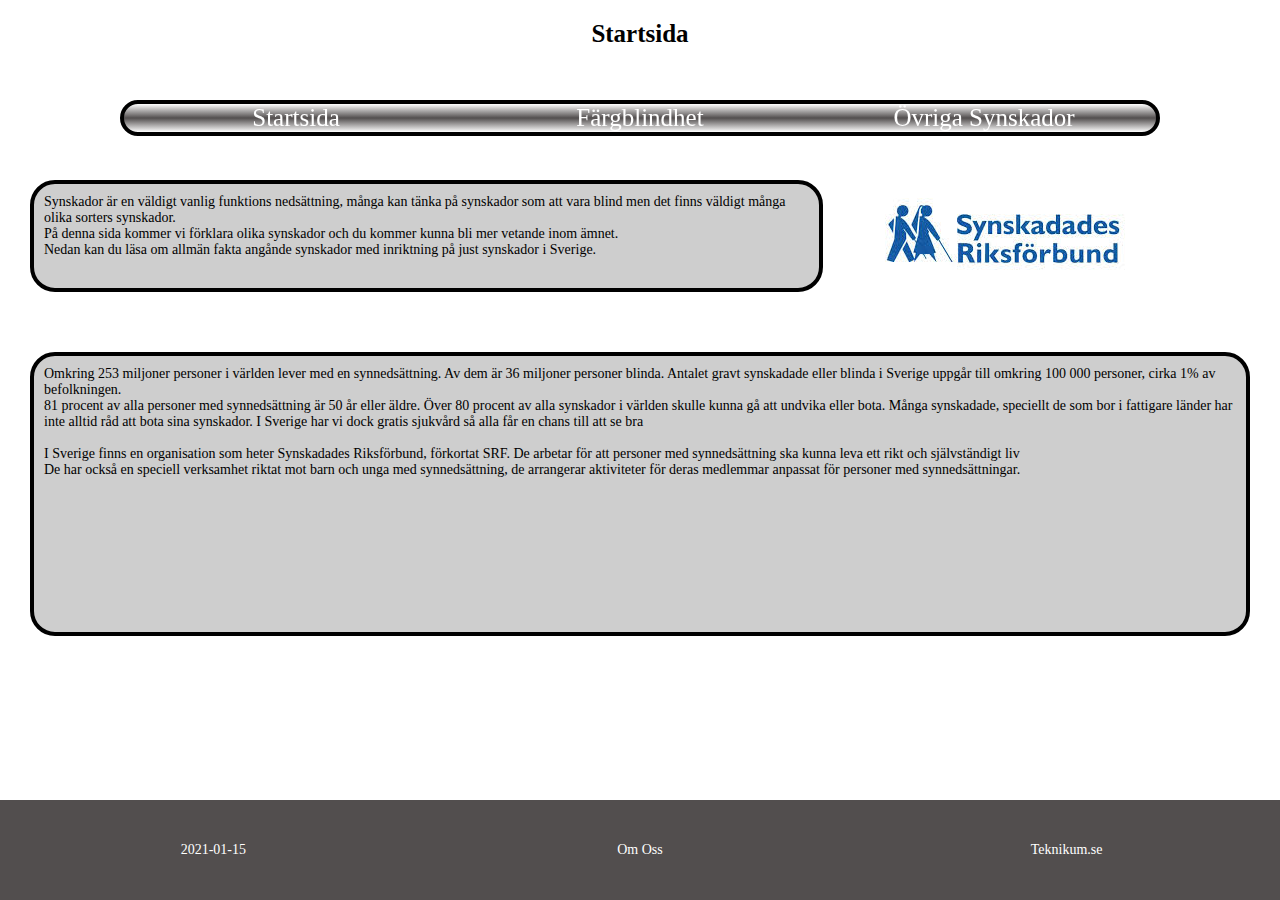
==== index.html @ 52b1813a "La till kommentarer på index m.m" ====
<!--Gjord av Ville-->
<!--Bestämmer att html 5 används-->
<!DOCTYPE html> 
<!--Start tag för html och lang="sv" bestämmer uppläsnings språk på sidan-->
<html lang="sv">
   <!--Head tag för information som inte kommer synas på sidan-->
   <head>
      <!--Meta charset visar på vilken teckenkodning som används, i detta fall utf-8
      link taggen refererar till style.css som är css filen som är bunden till alla html filer, har relationen satt som stylesheet för att berätta för datorn att det är just till styling
      Title taggen bestämmer vad som ska stå på fliken när man har filen öppen i en webbläsare, i detta fall "startsida"-->
      <meta charset="utf-8">
      <link href="style.css" rel="stylesheet">
      <title>Startsida</title>
   <!--Sluttagg för head, alla taggar med / innan taggnamnet är sluttaggar-->
   </head>
   <!--Start tag för body, detta är det som visas på sidan, klassen refererar till en klass selektor i style.css. Klassen är det grid som används i body-->
   <body class="body-grid">
   <!--Semantisk header tag, detta används för den översta delen av sidan--> 
    <header>
       <!--H1 tag, titel med högsta prioritet på sidan, högre nummer betyder lägre prioritet-->
        <h1>Startsida</h1>
        <!--Semantisk nav tag, används för den globala menyn på sidan-->
        <nav>
           <!--ul tag, står för unordered list och är huvud delen av den globala menyn-->
            <ul class="list-grid">
               <!--li tag, står för list item och är ett objekt i listan.-->
               <li>
                  <!--A tag, länkar till index.html, kan även användas för att länka till externa webbsidor. href="namn" är det objekt som länkas-->
                  <a href="index.html">
                     Startsida
                  </a>
               </li>
               <li>
                  <a href="colorblind.html">
                     Färgblindhet
                  </a>
               </li>
               <li>
                  <a href="visual_impairment.html">
                     Övriga Synskador
                  </a>
               </li>
            </ul>
         </nav>
     </header>
     <!--Semantisk Main tag, används för huvuddelen av sidan, här kommer det mesta innehållet vara.-->
     <main class="main-grid">
        <!--P tag, används för vanlig text, i texten har jag även använt <br> som bryter raden och hoppar ner ett steg. Gör detta för att det ska vara enklare att läsa--->
        <p class="text6">
            Synskador är en väldigt vanlig funktions nedsättning, många kan tänka på synskador som att vara blind men det finns väldigt många olika sorters synskador. <br>
            På denna sida kommer vi förklara olika synskador och du kommer kunna bli mer vetande inom ämnet. <br>
            Nedan kan du läsa om allmän fakta angånde synskador med inriktning på just synskador i Sverige. <br>
        </p>
        <p class="text5">
            Omkring 253 miljoner personer i världen lever med en synnedsättning. Av dem är 36 miljoner personer blinda. Antalet gravt synskadade eller blinda i Sverige uppgår till omkring 100 000 personer, cirka 1% av befolkningen. <br>
            81 procent av alla personer med synnedsättning är 50 år eller äldre. Över 80 procent av alla synskador i världen skulle kunna gå att undvika eller bota. Många synskadade, speciellt de som bor i fattigare länder har inte alltid råd att bota sina synskador. I Sverige har vi dock gratis sjukvård så alla får en chans till att se bra <br>
            <br>
            I Sverige finns en organisation som heter Synskadades Riksförbund, förkortat SRF. De arbetar för att personer med synnedsättning ska kunna leva ett rikt och självständigt liv <br>
            De har också en speciell verksamhet riktat mot barn och unga med synnedsättning, de arrangerar aktiviteter för deras medlemmar anpassat för personer med synnedsättningar.
        </p>
        <a href="https://www.srf.nu/">
            <!--IMG tag inuti en a tag. Detta gör bilden klickbar och får destinationen som står i a taggen. src är source till bilden, alt är det som står ifall bilden inte kan visas-->
            <img src="SRF.jpg" alt="Synskadades Riksförbund Logotyp">
        </a>
     </main>
     <!--Semantisk Footer tag, används för sidfoten-->
     <footer>
        <p>2021-01-15</p>
        <a href="om_oss.html">Om Oss</a>
        <a href="https://www.teknikum.se">Teknikum.se</a>
     </footer>
   </body>
</html>
---- style.css ----
*{
	margin: 0;
	padding: 0;
	font-size: 14px;
	font-family: "Times New Roman", Times, serif;
}

.body-grid{
	grid-template-columns: 1fr 1fr 1fr;
	grid-template-rows: 100px 50px auto 100px;
	grid-template-areas: "header header header" "nav nav nav" "main main main" "footer footer footer";
	display: grid;
}

.list-grid{
	grid-template-columns: 1fr 1fr 1fr;
	grid-template-rows: auto;
	grid-template-areas: "li li li";
	display: grid;
	background-color: #524e4e;
	border: 4px solid #000000;
	margin: 20px;
	background-image: linear-gradient(#ffffff, #524e4e, #ffffff);
	border-radius: 25px;
}

.main-grid{
	grid-template-columns: 1fr 1fr 1fr;
	grid-template-rows: 1fr 1fr 1fr;
	display: grid;
}

footer{
	grid-template-columns: 1fr 1fr 1fr;
	grid-template-rows: 100px;
	display: grid;
	align-items: center;
	position: fixed;
	left: 0; 
	bottom: 0; 
	width: 100%;
	background-color: #524e4e;
	color: #ffffff;
}

h1{
	font-size: 25px;
	padding: 20px;
}

.titel2{
	font-size: 20px;
	text-decoration: underline;
}

.bild4{
	text-align: center;
	grid-column-start: 2;
	grid-row-start: 2;
}

.text3{
	text-align: center;
	grid-column-start: 2;
	grid-row-start: 2;
}

.text4{
	text-align: center;
	grid-column-start: 2;
	grid-row-start: 1;
	padding: 40px;
}

.tabell{
	padding: 30px;
	margin-left: 10px;
}

header{
	grid-area: header;
	text-align: center;
}

nav{
	grid-area: nav;
	position: fixed;
	top: 80px;
	right: 100px;
	left: 100px;
}

main{
	grid-area: main;
}

footer{
	grid-area: footer;
}

ul{
	list-style-type: none;
}

ul li{
	text-align: center;
}

ul li a{
	text-decoration: none;
	font-size: 25px;
	color: white;
	display: block;
}

 ul li a:hover{
	background-color: #ffffff;
}

footer p{
	text-align: center;
}

footer a{
	text-decoration: none;
	text-align: center;
	color: #ffffff;
}

footer a:hover{
	color: #5b83ab;
}

table, th, td{
	border: 1px solid black;
	border-collapse: collapse;
	grid-column-start: 1;
}

th{
	background-color: #f1f4ff;
}

td{
	width: 500px;
}

tr:nth-child(even){
	background-color: #C0C0C0;
}

tr:nth-child(odd){
	background-color: #f1f4ff;
}

tr:hover td{
	background-image: linear-gradient(to right, #30D5C8, #c5ae91, #30D5C8)
}

a{
	text-decoration: none;
	color: #000000;
}

a:hover{
	color: #5b83ab;
}
 	

/*Till Index.html*/
.text5{
	text-align: left;
	grid-column: 1/4;
	grid-row: 2/4;
	padding: 10px;
	margin: 30px;
	background-color: #cecece;
	border: 4px black solid;
	border-radius: 25px;
}
.text6{
	text-align: left;
	grid-column: 1 / 3;
	grid-row-start: 1;
	padding: 10px;
	margin: 30px;
	background-color: #cecece;
	border: 4px black solid;
	border-radius: 25px;
}
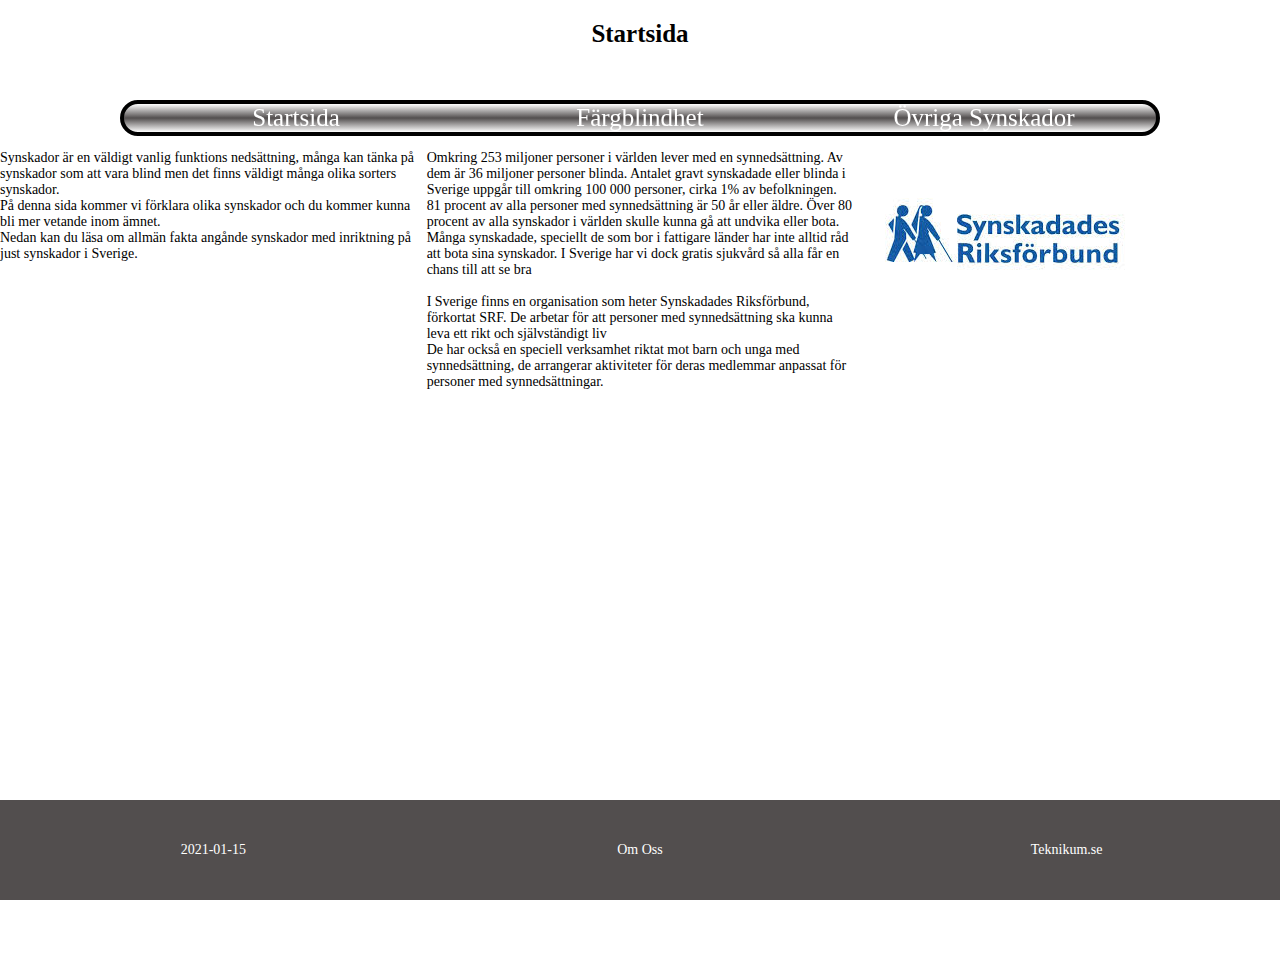
==== commit b52a20ae: "Update index.html" ====
--- a/index.html
+++ b/index.html
@@ -46,12 +46,12 @@
      <!--Semantisk Main tag, används för huvuddelen av sidan, här kommer det mesta innehållet vara.-->
      <main class="main-grid">
         <!--P tag, används för vanlig text, i texten har jag även använt <br> som bryter raden och hoppar ner ett steg. Gör detta för att det ska vara enklare att läsa--->
-        <p class="text6">
+        <p class="text1">
             Synskador är en väldigt vanlig funktions nedsättning, många kan tänka på synskador som att vara blind men det finns väldigt många olika sorters synskador. <br>
             På denna sida kommer vi förklara olika synskador och du kommer kunna bli mer vetande inom ämnet. <br>
             Nedan kan du läsa om allmän fakta angånde synskador med inriktning på just synskador i Sverige. <br>
         </p>
-        <p class="text5">
+        <p class="text2">
             Omkring 253 miljoner personer i världen lever med en synnedsättning. Av dem är 36 miljoner personer blinda. Antalet gravt synskadade eller blinda i Sverige uppgår till omkring 100 000 personer, cirka 1% av befolkningen. <br>
             81 procent av alla personer med synnedsättning är 50 år eller äldre. Över 80 procent av alla synskador i världen skulle kunna gå att undvika eller bota. Många synskadade, speciellt de som bor i fattigare länder har inte alltid råd att bota sina synskador. I Sverige har vi dock gratis sjukvård så alla får en chans till att se bra <br>
             <br>
@@ -70,4 +70,4 @@
         <a href="https://www.teknikum.se">Teknikum.se</a>
      </footer>
    </body>
-</html>+</html>
--- a/style.css
+++ b/style.css
@@ -34,6 +34,7 @@
 	grid-template-columns: 1fr 1fr 1fr;
 	grid-template-rows: 100px;
 	display: grid;
+	grid-area: footer;
 	align-items: center;
 	position: fixed;
 	left: 0; 
@@ -92,10 +93,6 @@
 
 main{
 	grid-area: main;
-}
-
-footer{
-	grid-area: footer;
 }
 
 ul{
@@ -187,4 +184,4 @@
 	background-color: #cecece;
 	border: 4px black solid;
 	border-radius: 25px;
-}+}
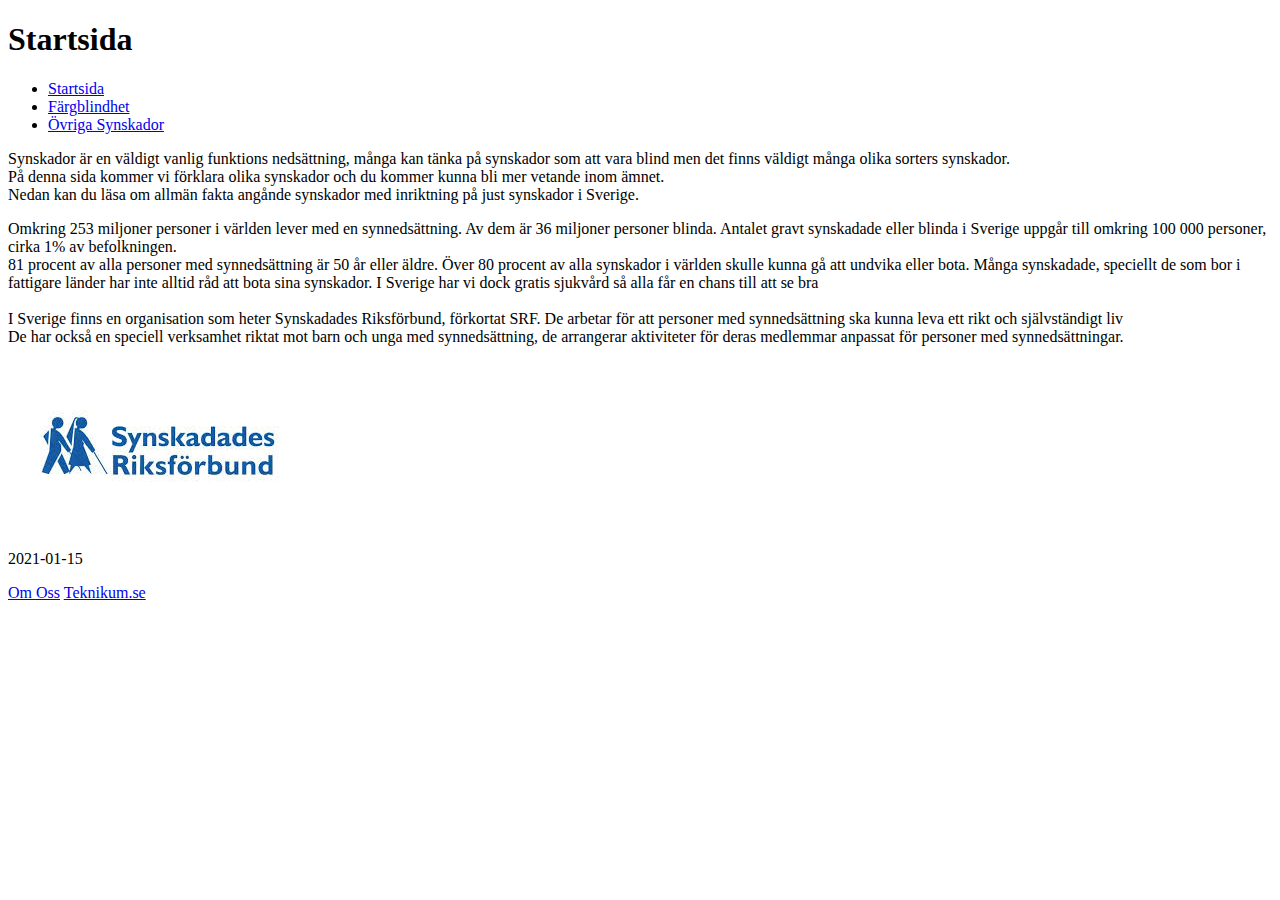
==== commit cbfaeb56: "Add files via upload" ====
--- a/index.html
+++ b/index.html
@@ -17,7 +17,7 @@
    <body class="body-grid">
    <!--Semantisk header tag, detta används för den översta delen av sidan--> 
     <header>
-       <!--H1 tag, titel med högsta prioritet på sidan, högre nummer betyder lägre prioritet-->
+	<!--H1 tag, titel med högsta prioritet på sidan, högre nummer betyder lägre prioritet-->
         <h1>Startsida</h1>
         <!--Semantisk nav tag, används för den globala menyn på sidan-->
         <nav>
@@ -42,8 +42,8 @@
                </li>
             </ul>
          </nav>
-     </header>
-     <!--Semantisk Main tag, används för huvuddelen av sidan, här kommer det mesta innehållet vara.-->
+	</header>
+	<!--Semantisk Main tag, används för huvuddelen av sidan, här kommer det mesta innehållet vara.-->
      <main class="main-grid">
         <!--P tag, används för vanlig text, i texten har jag även använt <br> som bryter raden och hoppar ner ett steg. Gör detta för att det ska vara enklare att läsa--->
         <p class="text1">
@@ -63,11 +63,11 @@
             <img src="SRF.jpg" alt="Synskadades Riksförbund Logotyp">
         </a>
      </main>
-     <!--Semantisk Footer tag, används för sidfoten-->
+	  <!--Semantisk Footer tag, används för sidfoten-->
      <footer>
         <p>2021-01-15</p>
         <a href="om_oss.html">Om Oss</a>
         <a href="https://www.teknikum.se">Teknikum.se</a>
      </footer>
    </body>
-</html>
+</html>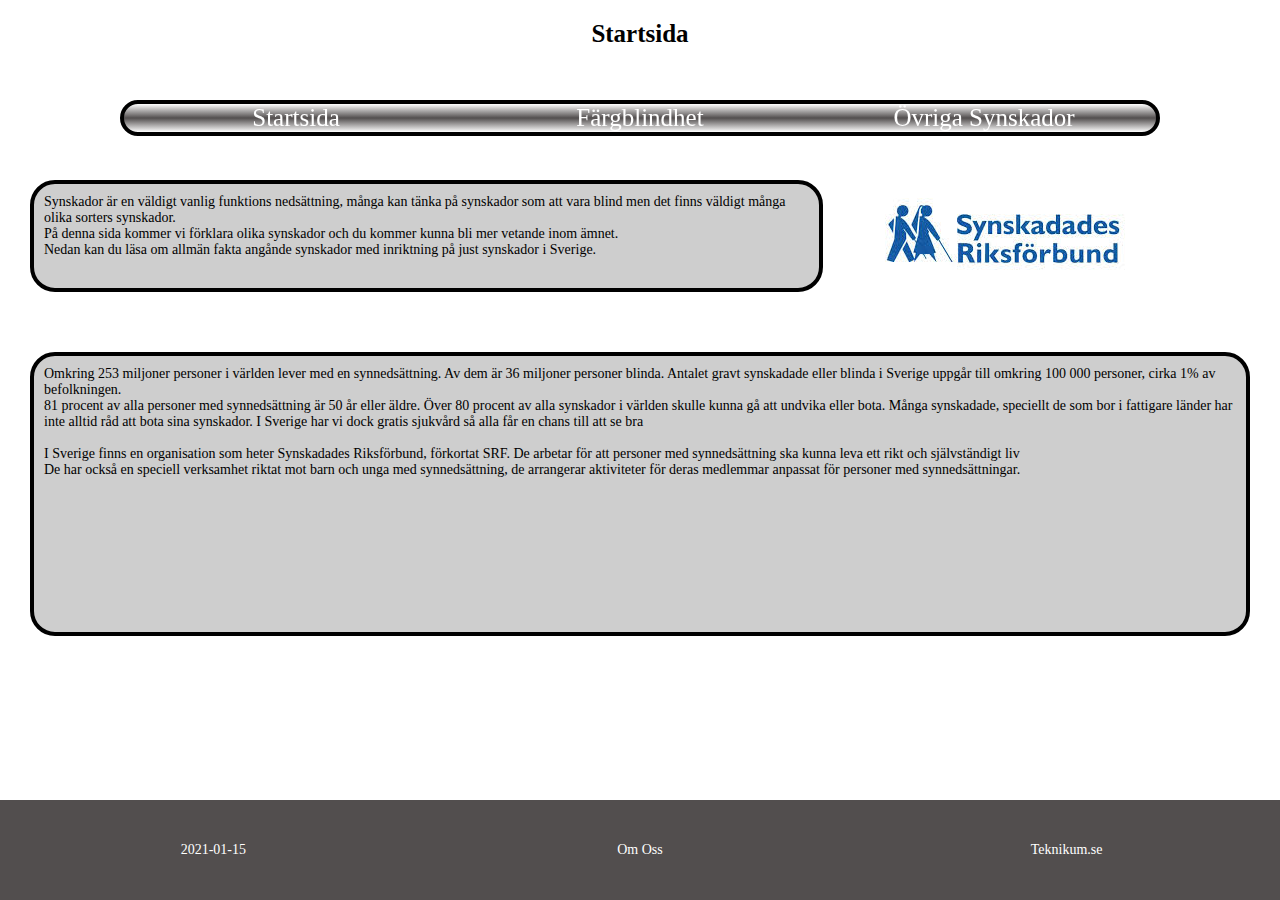
==== commit 683610af: "Add files via upload" ====
--- a/index.html
+++ b/index.html
@@ -17,7 +17,7 @@
    <body class="body-grid">
    <!--Semantisk header tag, detta används för den översta delen av sidan--> 
     <header>
-	<!--H1 tag, titel med högsta prioritet på sidan, högre nummer betyder lägre prioritet-->
+       <!--H1 tag, titel med högsta prioritet på sidan, högre nummer betyder lägre prioritet-->
         <h1>Startsida</h1>
         <!--Semantisk nav tag, används för den globala menyn på sidan-->
         <nav>
@@ -42,16 +42,16 @@
                </li>
             </ul>
          </nav>
-	</header>
-	<!--Semantisk Main tag, används för huvuddelen av sidan, här kommer det mesta innehållet vara.-->
+     </header>
+     <!--Semantisk Main tag, används för huvuddelen av sidan, här kommer det mesta innehållet vara.-->
      <main class="main-grid">
-        <!--P tag, används för vanlig text, i texten har jag även använt <br> som bryter raden och hoppar ner ett steg. Gör detta för att det ska vara enklare att läsa--->
-        <p class="text1">
+        <!--P tag, används för vanlig text, i texten har jag även använt <br> som bryter raden och hoppar ner ett steg. Gör detta för att det ska vara enklare att läsa-->
+        <p class="text6">
             Synskador är en väldigt vanlig funktions nedsättning, många kan tänka på synskador som att vara blind men det finns väldigt många olika sorters synskador. <br>
             På denna sida kommer vi förklara olika synskador och du kommer kunna bli mer vetande inom ämnet. <br>
             Nedan kan du läsa om allmän fakta angånde synskador med inriktning på just synskador i Sverige. <br>
         </p>
-        <p class="text2">
+        <p class="text5">
             Omkring 253 miljoner personer i världen lever med en synnedsättning. Av dem är 36 miljoner personer blinda. Antalet gravt synskadade eller blinda i Sverige uppgår till omkring 100 000 personer, cirka 1% av befolkningen. <br>
             81 procent av alla personer med synnedsättning är 50 år eller äldre. Över 80 procent av alla synskador i världen skulle kunna gå att undvika eller bota. Många synskadade, speciellt de som bor i fattigare länder har inte alltid råd att bota sina synskador. I Sverige har vi dock gratis sjukvård så alla får en chans till att se bra <br>
             <br>
@@ -63,7 +63,7 @@
             <img src="SRF.jpg" alt="Synskadades Riksförbund Logotyp">
         </a>
      </main>
-	  <!--Semantisk Footer tag, används för sidfoten-->
+     <!--Semantisk Footer tag, används för sidfoten-->
      <footer>
         <p>2021-01-15</p>
         <a href="om_oss.html">Om Oss</a>
--- a/style.css
+++ b/style.css
@@ -0,0 +1,225 @@
+/*Selektorn "*" ändrar alla element i html filen och vi har denna för att ta bort standard margin och padding från webbläsare och sätta en default font size och tecken snitt*/
+*{
+	/*Margin är det mellanrum mellan element och kant av skärm*/
+	margin: 0;
+	/*Padding är det mellanrum som finns i t.ex. text rutor. Padding är då mellanrummen mellan texten och "rutan"*/
+	padding: 0;
+	/*Font size ändrar storleken på text på sidan*/
+	font-size: 14px;
+	/*Font family är det teckensnitt som används*/
+	font-family: "Times New Roman", Times, serif;
+}
+
+/*Detta är en klassselektor, alla selektorer som börjar med en . är klasser.
+Detta är ett grid, det reglerar hur saker ska placeras ut på sidan.*/
+.body-grid{
+	/*grid-template-columns skapar kolumner i griddet, 1fr står för 1 del, när det är 3 fr totalt så delas det här upp i 3 lika stora delar.*/
+	grid-template-columns: 1fr 1fr 1fr;
+	/*grid-template-rows skapar rader i griddet*/
+	grid-template-rows: 100px 50px auto 100px;
+	/*grid-template-areas visar hur saker ska placeras ut i griddet grovt.*/
+	grid-template-areas: 
+	"header header header" 
+	"nav nav nav" 
+	"main main main" 
+	"footer footer footer";
+	/*display: grid; gör så att griddet faktiskt kan ses på sidan.*/
+	display: grid;
+}
+
+.list-grid{
+	grid-template-columns: 1fr 1fr 1fr;
+	grid-template-rows: auto;
+	grid-template-areas: "li li li";
+	display: grid;
+	/*Ändrar bakgrundsfärg, #nummer står för en hexadecimal färgkod*/
+	background-color: #524e4e;
+	/*Border skapar en kant runt elementet, 4px står för tjockleken på kanten, solid står för att den ska vara hel och inte t.ex. sträckad. #0000000 står för att den ska vara svart.*/
+	border: 4px solid #000000;
+	margin: 20px;
+	/*Background image brukar användas för att lägga in en bild som bakgrund, här används det istället för att göra en färg mix från vitt till grått till vitt igen.*/
+	background-image: linear-gradient(#ffffff, #524e4e, #ffffff);
+	/*Border radius skapar rundade hörn på borders, 25px står för vilken rundning hörnen har.*/
+	border-radius: 25px;
+}
+
+.main-grid{
+	grid-template-columns: 1fr 1fr 1fr;
+	grid-template-rows: 1fr 1fr 1fr;
+	display: grid;
+}
+
+footer{
+	grid-template-columns: 1fr 1fr 1fr;
+	grid-template-rows: 100px;
+	display: grid;
+	/*Align items gör att alla element i footern blir centrerade i sin ruta.*/
+	align-items: center;
+	position: fixed;
+	left: 0; 
+	bottom: 0; 
+	/*Gör att footern tar upp hela skärmen i bredd*/
+	width: 100%;
+	background-color: #524e4e;
+	color: #ffffff;
+}
+
+/*Typ selektor för h1, eftersom det bara finns 1 h1 per sida och alla används likadant så kan man använda typselektor istället för klasselektor eller annat.*/
+h1{
+	font-size: 25px;
+	padding: 20px;
+}
+
+.bild4{
+	text-align: center;
+	/*grid-column/row-start säger i vilken column och row elementet ska befinna sig i.*/
+	grid-column-start: 2;
+	grid-row-start: 2;
+}
+
+.text3{
+	text-align: center;
+	grid-column: 1/3;
+	grid-row-start: 3;
+	padding: 10px;
+	margin: 30px;
+	background-color: #cecece;
+	border: 4px black solid;
+	border-radius: 25px;
+}
+
+.text4{
+	text-align: center;
+	grid-column-start: 2;
+	grid-row-start: 1;
+	padding: 40px;
+	margin: 30px;
+	background-color: #cecece;
+	border: 4px black solid;
+	border-radius: 25px;
+}
+
+.tabell{
+	padding: 30px;
+	/*Samma som margin fast bara på vänstra sidan*/
+	margin-left: 10px;
+}
+
+header{
+	/*Liknande till grid-column/row-start fast man använder sig istället av den grid template arean vi gjorde innan.*/
+	grid-area: header;
+	text-align: center;
+}
+
+nav{
+	grid-area: nav;
+	position: fixed;
+	top: 80px;
+	right: 100px;
+	left: 100px;
+}
+
+main{
+	grid-area: main;
+}
+
+footer{
+	grid-area: footer;
+}
+
+ul{
+	/*list-style-type: none tar bort alla sorters list markeringar (pricken som kommer jämte i vanliga fall)*/
+	list-style-type: none;
+}
+
+ul li{
+	text-align: center;
+}
+
+ul li a{
+	/*Text-deoration: none tar bort den understräcket som vanligtvis är på a taggar.*/
+	text-decoration: none;
+	font-size: 25px;
+	color: white;
+	display: block;
+}
+
+ ul li a:hover{
+	background-color: #ffffff;
+}
+
+footer p{
+	text-align: center;
+}
+
+footer a{
+	text-decoration: none;
+	text-align: center;
+	color: #ffffff;
+}
+
+footer a:hover{
+	color: #5b83ab;
+}
+
+table, th, td{
+	border: 1px solid black;
+	border-collapse: collapse;
+	grid-column-start: 1;
+}
+
+th{
+	background-color: #f1f4ff;
+}
+
+td{
+	width: 500px;
+}
+
+/*Pseudoklass till tr taggen, effekterar bara alla tr med jämna nummer, alltså 2, 4, 6 osv.*/
+tr:nth-child(even){
+	background-color: #C0C0C0;
+}
+
+/*Som ovan fast alla med udda nummer*/
+tr:nth-child(odd){
+	background-color: #f1f4ff;
+}
+
+/*Pseudoklass till tr som endast används när man håller musen över en tr*/
+tr:hover td{
+	background-image: linear-gradient(to right, #30D5C8, #c5ae91, #30D5C8)
+}
+
+a{
+	text-decoration: none;
+	color: #000000;
+}
+
+/*Pseudoklass som ändrar färg på a taggen när man håller musen över den.*/
+a:hover{
+	color: #5b83ab;
+}
+ 	
+
+/*Till Index.html*/
+.text5{
+	text-align: left;
+	grid-column: 1/4;
+	grid-row: 2/4;
+	padding: 10px;
+	margin: 30px;
+	background-color: #cecece;
+	border: 4px black solid;
+	border-radius: 25px;
+}
+.text6{
+	text-align: left;
+	grid-column: 1 / 3;
+	grid-row-start: 1;
+	padding: 10px;
+	margin: 30px;
+	background-color: #cecece;
+	border: 4px black solid;
+	border-radius: 25px;
+}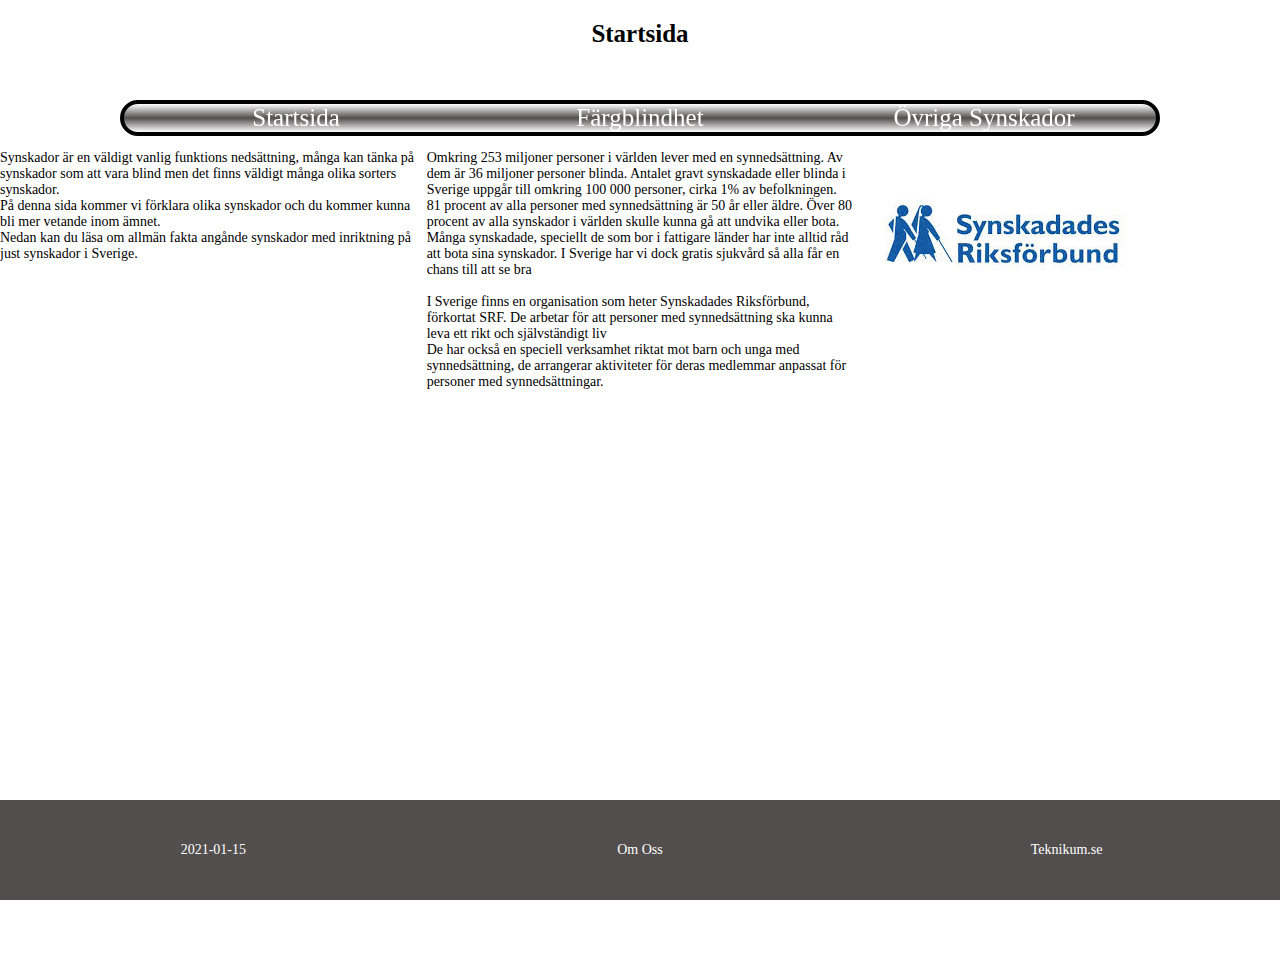
==== commit a26617fd: "Update index.html" ====
--- a/index.html
+++ b/index.html
@@ -46,12 +46,12 @@
      <!--Semantisk Main tag, används för huvuddelen av sidan, här kommer det mesta innehållet vara.-->
      <main class="main-grid">
         <!--P tag, används för vanlig text, i texten har jag även använt <br> som bryter raden och hoppar ner ett steg. Gör detta för att det ska vara enklare att läsa-->
-        <p class="text6">
+        <p class="text1">
             Synskador är en väldigt vanlig funktions nedsättning, många kan tänka på synskador som att vara blind men det finns väldigt många olika sorters synskador. <br>
             På denna sida kommer vi förklara olika synskador och du kommer kunna bli mer vetande inom ämnet. <br>
             Nedan kan du läsa om allmän fakta angånde synskador med inriktning på just synskador i Sverige. <br>
         </p>
-        <p class="text5">
+        <p class="text2">
             Omkring 253 miljoner personer i världen lever med en synnedsättning. Av dem är 36 miljoner personer blinda. Antalet gravt synskadade eller blinda i Sverige uppgår till omkring 100 000 personer, cirka 1% av befolkningen. <br>
             81 procent av alla personer med synnedsättning är 50 år eller äldre. Över 80 procent av alla synskador i världen skulle kunna gå att undvika eller bota. Många synskadade, speciellt de som bor i fattigare länder har inte alltid råd att bota sina synskador. I Sverige har vi dock gratis sjukvård så alla får en chans till att se bra <br>
             <br>
@@ -70,4 +70,4 @@
         <a href="https://www.teknikum.se">Teknikum.se</a>
      </footer>
    </body>
-</html>+</html>
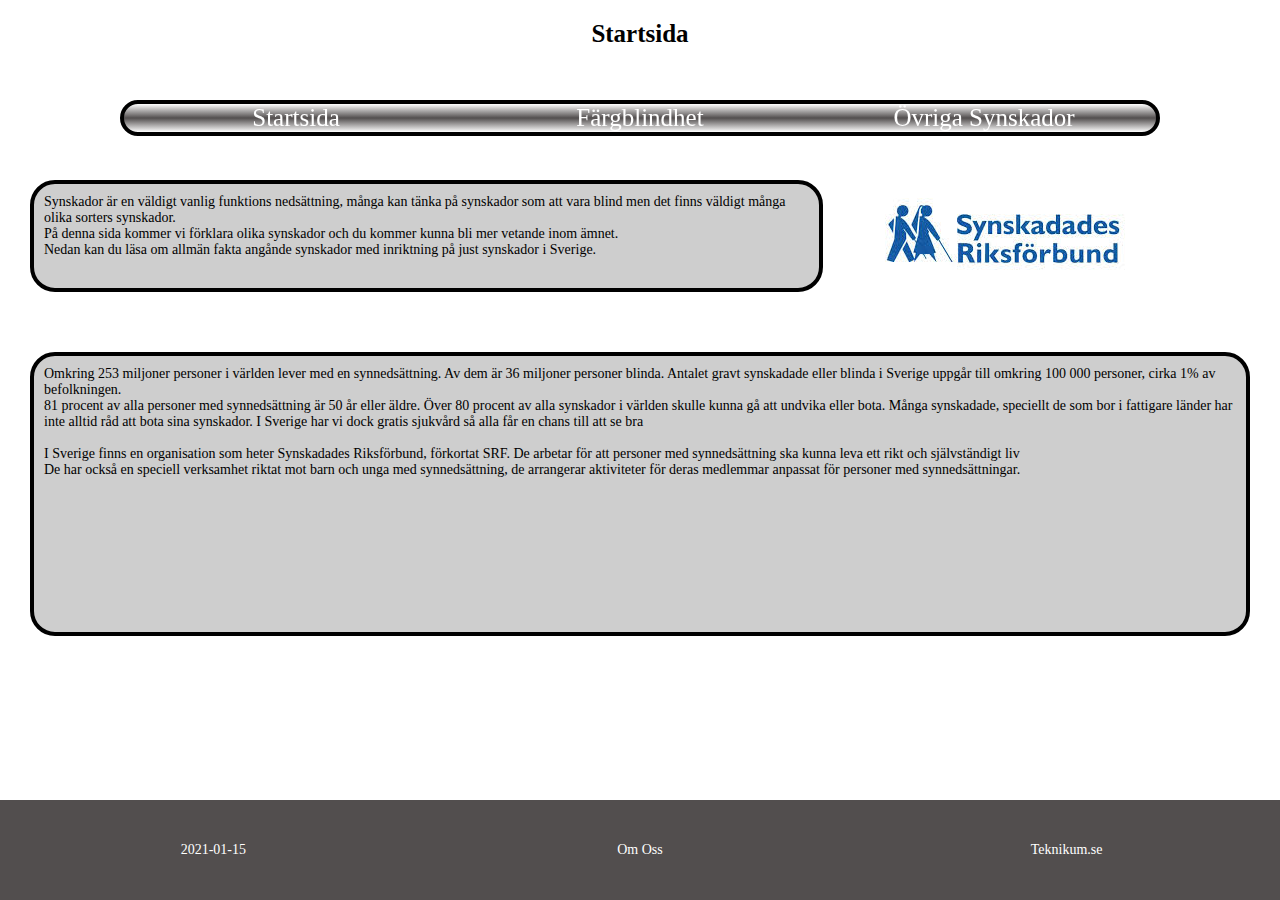
==== commit 44addf64: "Add files via upload" ====
--- a/index.html
+++ b/index.html
@@ -46,12 +46,12 @@
      <!--Semantisk Main tag, används för huvuddelen av sidan, här kommer det mesta innehållet vara.-->
      <main class="main-grid">
         <!--P tag, används för vanlig text, i texten har jag även använt <br> som bryter raden och hoppar ner ett steg. Gör detta för att det ska vara enklare att läsa-->
-        <p class="text1">
+        <p class="text6">
             Synskador är en väldigt vanlig funktions nedsättning, många kan tänka på synskador som att vara blind men det finns väldigt många olika sorters synskador. <br>
             På denna sida kommer vi förklara olika synskador och du kommer kunna bli mer vetande inom ämnet. <br>
             Nedan kan du läsa om allmän fakta angånde synskador med inriktning på just synskador i Sverige. <br>
         </p>
-        <p class="text2">
+        <p class="text5">
             Omkring 253 miljoner personer i världen lever med en synnedsättning. Av dem är 36 miljoner personer blinda. Antalet gravt synskadade eller blinda i Sverige uppgår till omkring 100 000 personer, cirka 1% av befolkningen. <br>
             81 procent av alla personer med synnedsättning är 50 år eller äldre. Över 80 procent av alla synskador i världen skulle kunna gå att undvika eller bota. Många synskadade, speciellt de som bor i fattigare länder har inte alltid råd att bota sina synskador. I Sverige har vi dock gratis sjukvård så alla får en chans till att se bra <br>
             <br>
@@ -70,4 +70,4 @@
         <a href="https://www.teknikum.se">Teknikum.se</a>
      </footer>
    </body>
-</html>
+</html>--- a/style.css
+++ b/style.css
@@ -78,14 +78,14 @@
 }
 
 .text3{
-	text-align: center;
-	grid-column: 1/3;
-	grid-row-start: 3;
-	padding: 10px;
-	margin: 30px;
-	background-color: #cecece;
-	border: 4px black solid;
-	border-radius: 25px;
+    text-align: left;
+    grid-column: 1/3;
+    grid-row-start: 2;
+    padding: 10px;
+    margin: 30px;
+    background-color: #cecece;
+    border: 4px black solid;
+    border-radius: 25px;
 }
 
 .text4{
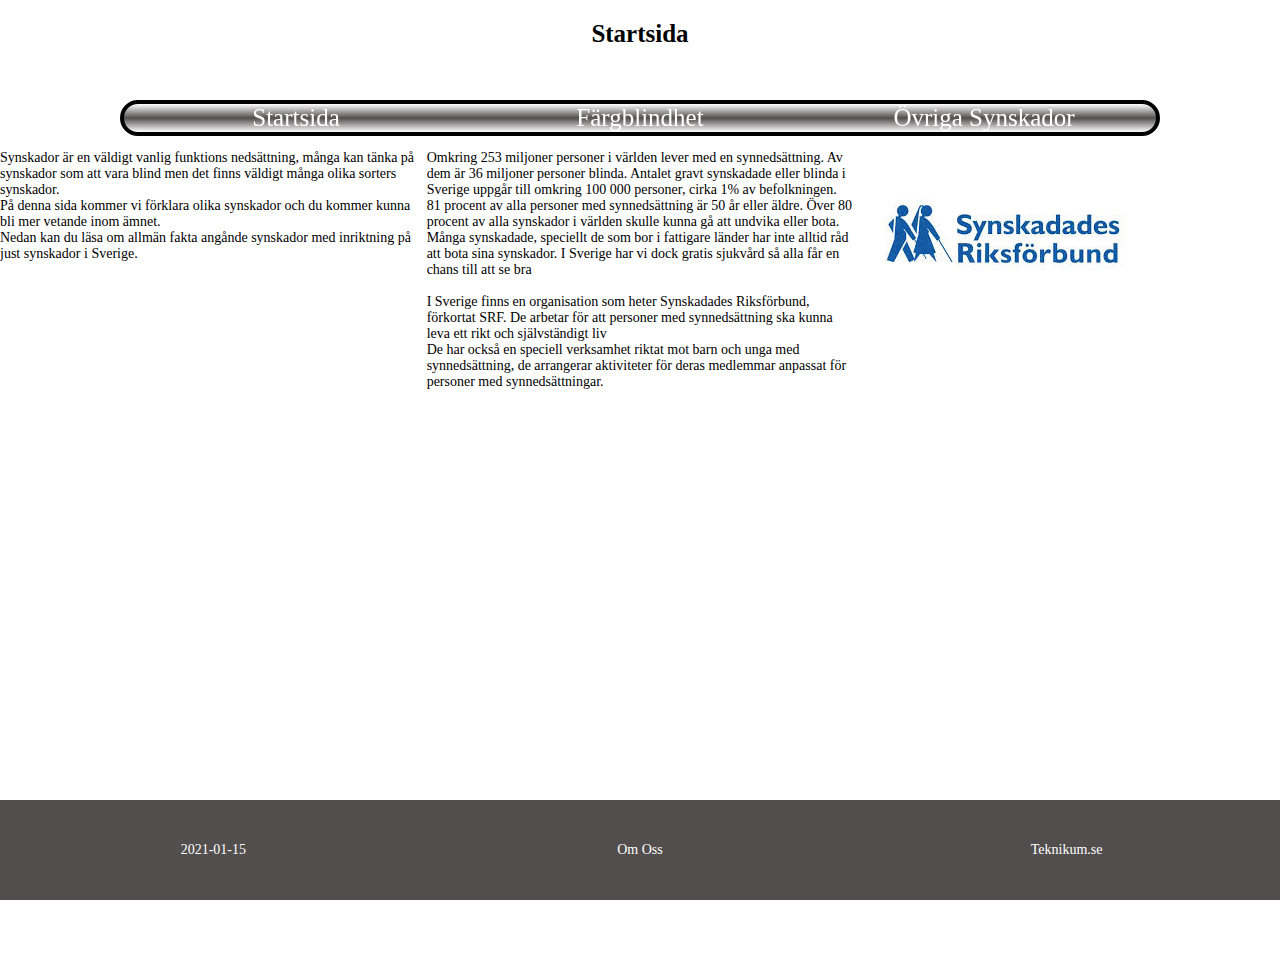
==== commit 1af9a12a: "Update index.html" ====
--- a/index.html
+++ b/index.html
@@ -46,12 +46,12 @@
      <!--Semantisk Main tag, används för huvuddelen av sidan, här kommer det mesta innehållet vara.-->
      <main class="main-grid">
         <!--P tag, används för vanlig text, i texten har jag även använt <br> som bryter raden och hoppar ner ett steg. Gör detta för att det ska vara enklare att läsa-->
-        <p class="text6">
+        <p class="text1">
             Synskador är en väldigt vanlig funktions nedsättning, många kan tänka på synskador som att vara blind men det finns väldigt många olika sorters synskador. <br>
             På denna sida kommer vi förklara olika synskador och du kommer kunna bli mer vetande inom ämnet. <br>
             Nedan kan du läsa om allmän fakta angånde synskador med inriktning på just synskador i Sverige. <br>
         </p>
-        <p class="text5">
+        <p class="text2">
             Omkring 253 miljoner personer i världen lever med en synnedsättning. Av dem är 36 miljoner personer blinda. Antalet gravt synskadade eller blinda i Sverige uppgår till omkring 100 000 personer, cirka 1% av befolkningen. <br>
             81 procent av alla personer med synnedsättning är 50 år eller äldre. Över 80 procent av alla synskador i världen skulle kunna gå att undvika eller bota. Många synskadade, speciellt de som bor i fattigare länder har inte alltid råd att bota sina synskador. I Sverige har vi dock gratis sjukvård så alla får en chans till att se bra <br>
             <br>
@@ -70,4 +70,4 @@
         <a href="https://www.teknikum.se">Teknikum.se</a>
      </footer>
    </body>
-</html>+</html>
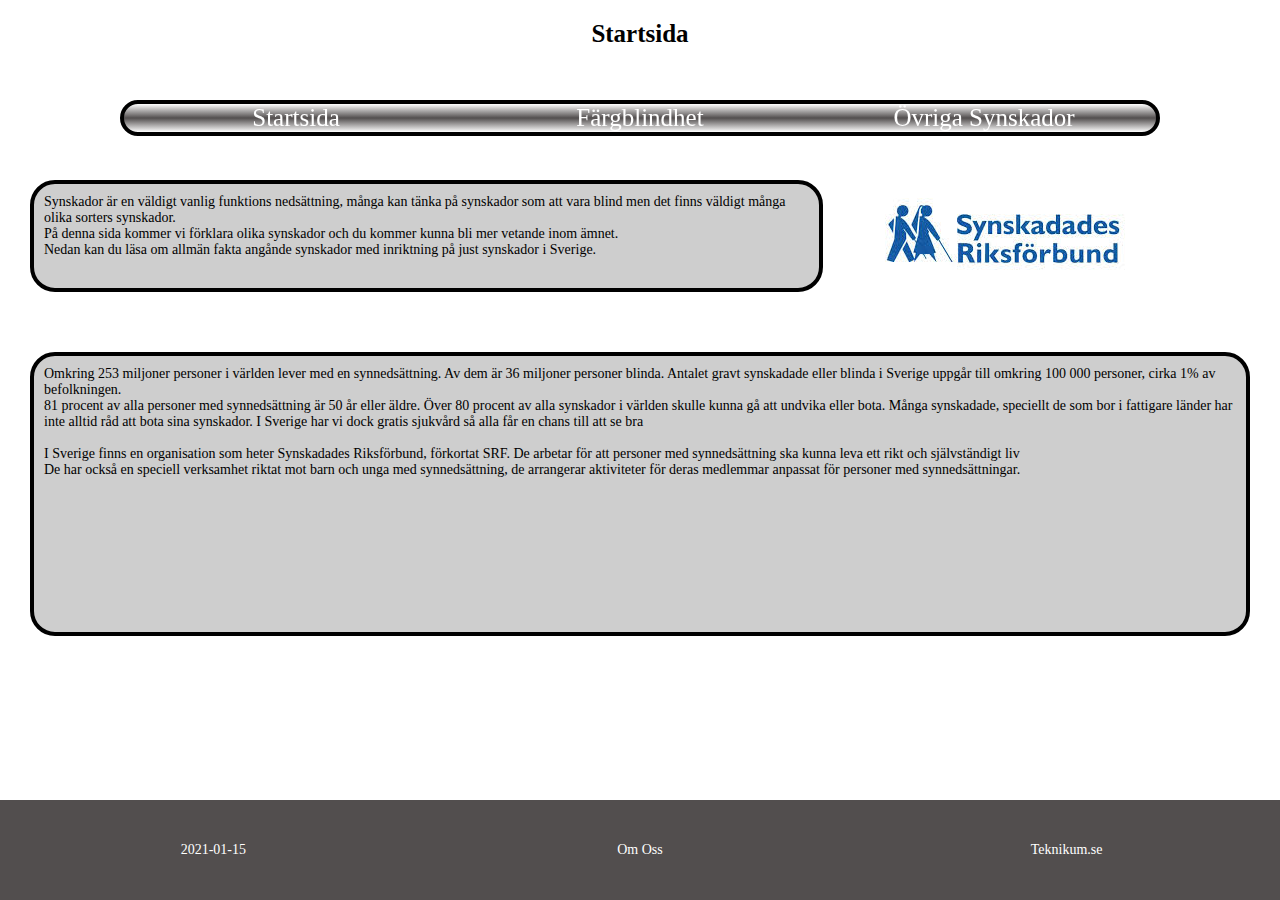
==== commit 8fd80d77: "Add files via upload" ====
--- a/index.html
+++ b/index.html
@@ -46,12 +46,12 @@
      <!--Semantisk Main tag, används för huvuddelen av sidan, här kommer det mesta innehållet vara.-->
      <main class="main-grid">
         <!--P tag, används för vanlig text, i texten har jag även använt <br> som bryter raden och hoppar ner ett steg. Gör detta för att det ska vara enklare att läsa-->
-        <p class="text1">
+        <p class="text2">
             Synskador är en väldigt vanlig funktions nedsättning, många kan tänka på synskador som att vara blind men det finns väldigt många olika sorters synskador. <br>
             På denna sida kommer vi förklara olika synskador och du kommer kunna bli mer vetande inom ämnet. <br>
             Nedan kan du läsa om allmän fakta angånde synskador med inriktning på just synskador i Sverige. <br>
         </p>
-        <p class="text2">
+        <p class="text1">
             Omkring 253 miljoner personer i världen lever med en synnedsättning. Av dem är 36 miljoner personer blinda. Antalet gravt synskadade eller blinda i Sverige uppgår till omkring 100 000 personer, cirka 1% av befolkningen. <br>
             81 procent av alla personer med synnedsättning är 50 år eller äldre. Över 80 procent av alla synskador i världen skulle kunna gå att undvika eller bota. Många synskadade, speciellt de som bor i fattigare länder har inte alltid råd att bota sina synskador. I Sverige har vi dock gratis sjukvård så alla får en chans till att se bra <br>
             <br>
@@ -70,4 +70,4 @@
         <a href="https://www.teknikum.se">Teknikum.se</a>
      </footer>
    </body>
-</html>
+</html>--- a/style.css
+++ b/style.css
@@ -72,20 +72,23 @@
 
 .bild4{
 	text-align: center;
-	/*grid-column/row-start säger i vilken column och row elementet ska befinna sig i.*/
 	grid-column-start: 2;
 	grid-row-start: 2;
+	height: 100px;
+	width: 100px;
+	margin: 20px;
+	padding: 20px;
 }
 
 .text3{
-    text-align: left;
-    grid-column: 1/3;
-    grid-row-start: 2;
-    padding: 10px;
-    margin: 30px;
-    background-color: #cecece;
-    border: 4px black solid;
-    border-radius: 25px;
+	text-align: left;
+	grid-column: 1/3;
+	grid-row: 2/4;
+	padding: 10px;
+	margin: 30px;
+	background-color: #cecece;
+	border: 4px black solid;
+	border-radius: 25px;
 }
 
 .text4{
@@ -203,7 +206,7 @@
  	
 
 /*Till Index.html*/
-.text5{
+.text1{
 	text-align: left;
 	grid-column: 1/4;
 	grid-row: 2/4;
@@ -213,13 +216,55 @@
 	border: 4px black solid;
 	border-radius: 25px;
 }
-.text6{
+
+.text2{
 	text-align: left;
-	grid-column: 1 / 3;
+	grid-column: 1/3;
 	grid-row-start: 1;
 	padding: 10px;
 	margin: 30px;
 	background-color: #cecece;
 	border: 4px black solid;
 	border-radius: 25px;
-}+}
+
+.image1{
+	grid-column-start: 1;
+	grid-row-start: 3;
+
+		margin-left: auto;
+		margin-right: auto;
+}
+
+.image2{
+	grid-column-start: 2;
+	grid-row-start: 3;
+		margin-left: auto;
+		margin-right: auto;
+	
+
+}
+.image3{
+	grid-column-start: 3;
+	grid-row-start: 3;
+		margin-left: auto;
+		margin-right: auto;
+	
+}
+
+
+div.text0{	
+	text-align: center;
+	grid-column-start: 2;
+	grid-row-start: 1;
+    height: 100px;
+    height: 250px;
+    width: 600px;
+	padding: 50px;
+	margin: 2px;
+	background-color: #cecece;
+	border: 4px black solid;
+	border-radius: 50px;
+	font-size: 150%;
+}
+
